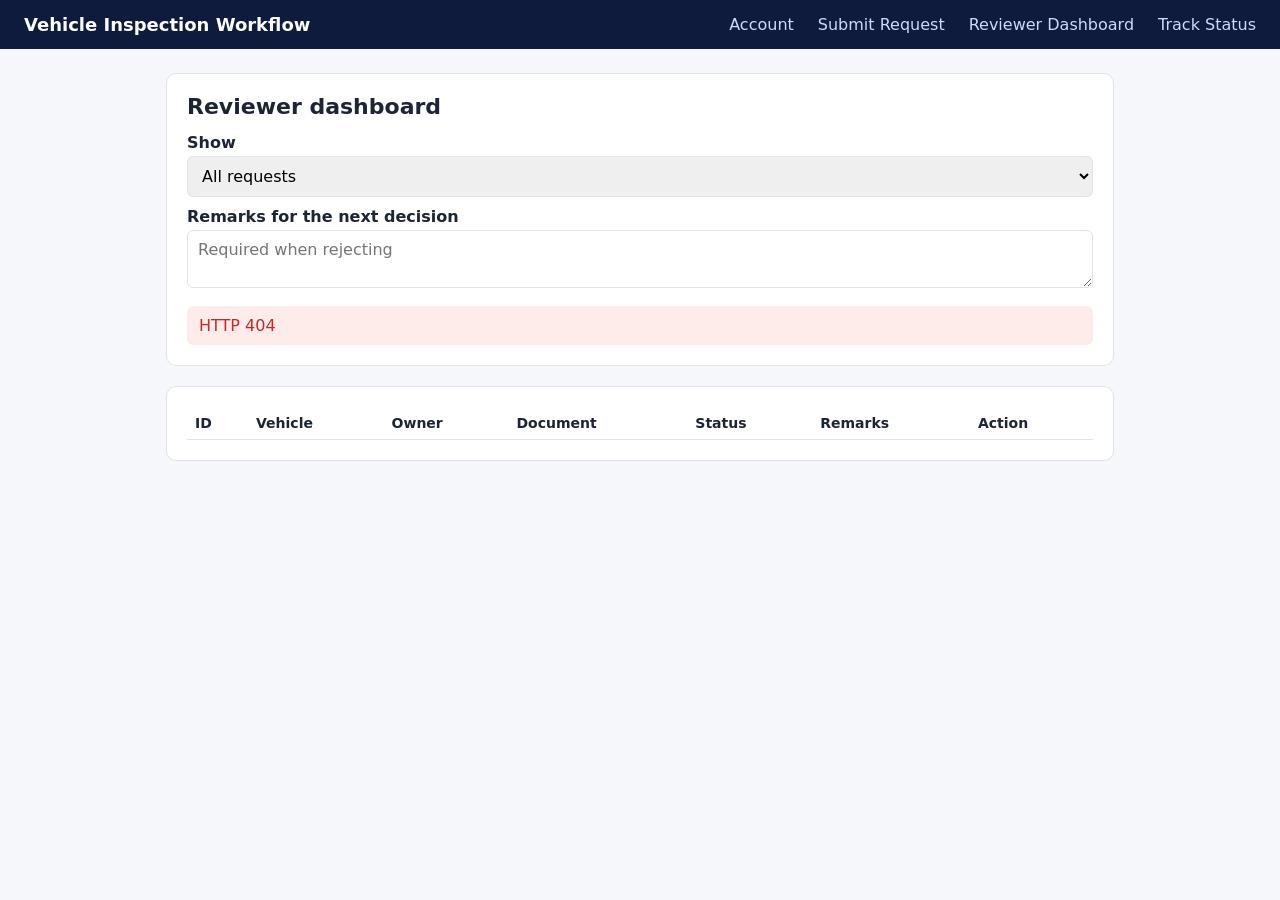
==== src/main/resources/static/reviewer.html @ 3f442c83 "feat: complete MVP - login, reviewer dashboard, remarks, error handling - Add login endpoint with BC" ====
<!DOCTYPE html>
<html lang="en">
<head>
<meta charset="UTF-8"><meta name="viewport" content="width=device-width, initial-scale=1.0">
<title>Vehicle Inspection - Reviewer Dashboard</title>
<link rel="stylesheet" href="app.css">
</head>
<body>
<header><strong>Vehicle Inspection Workflow</strong><a href="index.html">Account</a><a href="apply.html">Submit Request</a><a href="reviewer.html">Reviewer Dashboard</a><a href="status.html">Track Status</a></header>
<main>
  <section class="card">
    <h1>Reviewer dashboard</h1>
    <label for="statusFilter">Show</label>
    <select id="statusFilter">
      <option value="">All requests</option><option value="SUBMITTED">Submitted</option>
      <option value="UNDER_REVIEW">Under review</option><option value="APPROVED">Approved</option><option value="REJECTED">Rejected</option>
    </select>
    <label for="remarks">Remarks for the next decision</label>
    <textarea id="remarks" rows="2" placeholder="Required when rejecting"></textarea>
    <div id="dashboardMessage" class="msg"></div>
  </section>
  <section class="card">
    <table id="requestsTable">
      <thead><tr><th>ID</th><th>Vehicle</th><th>Owner</th><th>Document</th><th>Status</th><th>Remarks</th><th>Action</th></tr></thead>
      <tbody></tbody>
    </table>
    <p id="emptyState" class="muted" style="display:none">No requests to show.</p>
  </section>
</main>
<script src="app.js"></script>
<script>
async function load() {
  const status = statusFilter.value;
  const rows = await api("GET", "/api/inspection-requests" + (status ? "?status=" + status : ""));
  const body = document.querySelector("#requestsTable tbody");
  body.innerHTML = rows.map(r => {
    let actions = "";
    if (r.status === "SUBMITTED") actions = '<button class="small" id="review-' + r.id + '" data-action="review" data-id="' + r.id + '">Start review</button>';
    if (r.status === "UNDER_REVIEW") actions =
      '<button class="small ok" id="approve-' + r.id + '" data-action="APPROVE" data-id="' + r.id + '">Approve</button>' +
      '<button class="small bad" id="reject-' + r.id + '" data-action="REJECT" data-id="' + r.id + '">Reject</button>';
    return '<tr id="row-' + r.id + '"><td>' + r.id + '</td><td>' + escapeHtml(r.vehicleNumber) + '<br><span class="muted">' + escapeHtml(r.vehicleType) +
      '</span></td><td>' + escapeHtml(r.ownerName) + '</td><td>' + escapeHtml(r.documentName) +
      '</td><td><span class="badge ' + r.status + '" id="status-' + r.id + '">' + r.status + '</span></td><td>' + escapeHtml(r.remarks) +
      '</td><td>' + actions + '</td></tr>';
  }).join("");
  emptyState.style.display = rows.length ? "none" : "block";
}
document.querySelector("#requestsTable").addEventListener("click", async e => {
  const button = e.target.closest("button[data-action]");
  if (!button) return;
  const id = button.dataset.id, action = button.dataset.action;
  try {
    if (action === "review") {
      await api("PUT", "/api/inspection-requests/" + id + "/review");
      showMessage("dashboardMessage", "Request " + id + " is now UNDER_REVIEW", true);
    } else {
      const query = "decision=" + action + "&remarks=" + encodeURIComponent(remarks.value);
      const r = await api("PUT", "/api/inspection-requests/" + id + "/decision?" + query);
      showMessage("dashboardMessage", "Request " + id + " is now " + r.status, true);
      remarks.value = "";
    }
    await load();
  } catch (err) { showMessage("dashboardMessage", err.message, false); }
});
statusFilter.addEventListener("change", load);
load().catch(err => showMessage("dashboardMessage", err.message, false));
</script>
</body>
</html>
---- src/main/resources/static/app.css ----
:root { --bg:#f5f7fb; --card:#fff; --ink:#1d2433; --muted:#5b6475; --brand:#1f5eff; --ok:#11804a; --bad:#c62828; --line:#dfe3ec; }
* { box-sizing: border-box; }
body { margin:0; font-family: system-ui, "Segoe UI", Roboto, Arial, sans-serif; background:var(--bg); color:var(--ink); }
header { background:#0f1b3d; color:#fff; padding:14px 24px; display:flex; gap:24px; align-items:center; flex-wrap:wrap; }
header strong { font-size:18px; margin-right:auto; }
header a { color:#cfd8ff; text-decoration:none; }
header a.active, header a:hover { color:#fff; text-decoration:underline; }
main { max-width:980px; margin:24px auto; padding:0 16px; }
.card { background:var(--card); border:1px solid var(--line); border-radius:10px; padding:20px; margin-bottom:20px; }
h1 { font-size:22px; margin:0 0 14px; } h2 { font-size:18px; margin:0 0 12px; }
label { display:block; font-weight:600; margin:10px 0 4px; }
input, select, textarea { width:100%; padding:9px 10px; border:1px solid var(--line); border-radius:6px; font:inherit; }
button { margin-top:14px; background:var(--brand); color:#fff; border:0; border-radius:6px; padding:9px 16px; font:inherit; cursor:pointer; }
button.ok { background:var(--ok); } button.bad { background:var(--bad); } button.small { margin:0 4px 0 0; padding:5px 10px; font-size:13px; }
.grid { display:grid; grid-template-columns:repeat(auto-fit,minmax(280px,1fr)); gap:20px; }
.msg { margin-top:14px; padding:10px 12px; border-radius:6px; white-space:pre-wrap; display:none; }
.msg.show { display:block; } .msg.success { background:#e6f6ee; color:var(--ok); } .msg.error { background:#fdecea; color:var(--bad); }
table { width:100%; border-collapse:collapse; font-size:14px; } th, td { text-align:left; padding:8px; border-bottom:1px solid var(--line); vertical-align:top; }
.badge { display:inline-block; padding:2px 8px; border-radius:10px; font-size:12px; font-weight:700; background:#e8ecf7; }
.badge.APPROVED { background:#e6f6ee; color:var(--ok); } .badge.REJECTED { background:#fdecea; color:var(--bad); } .badge.UNDER_REVIEW { background:#fff4d6; color:#8a5a00; }
.muted { color:var(--muted); font-size:14px; }
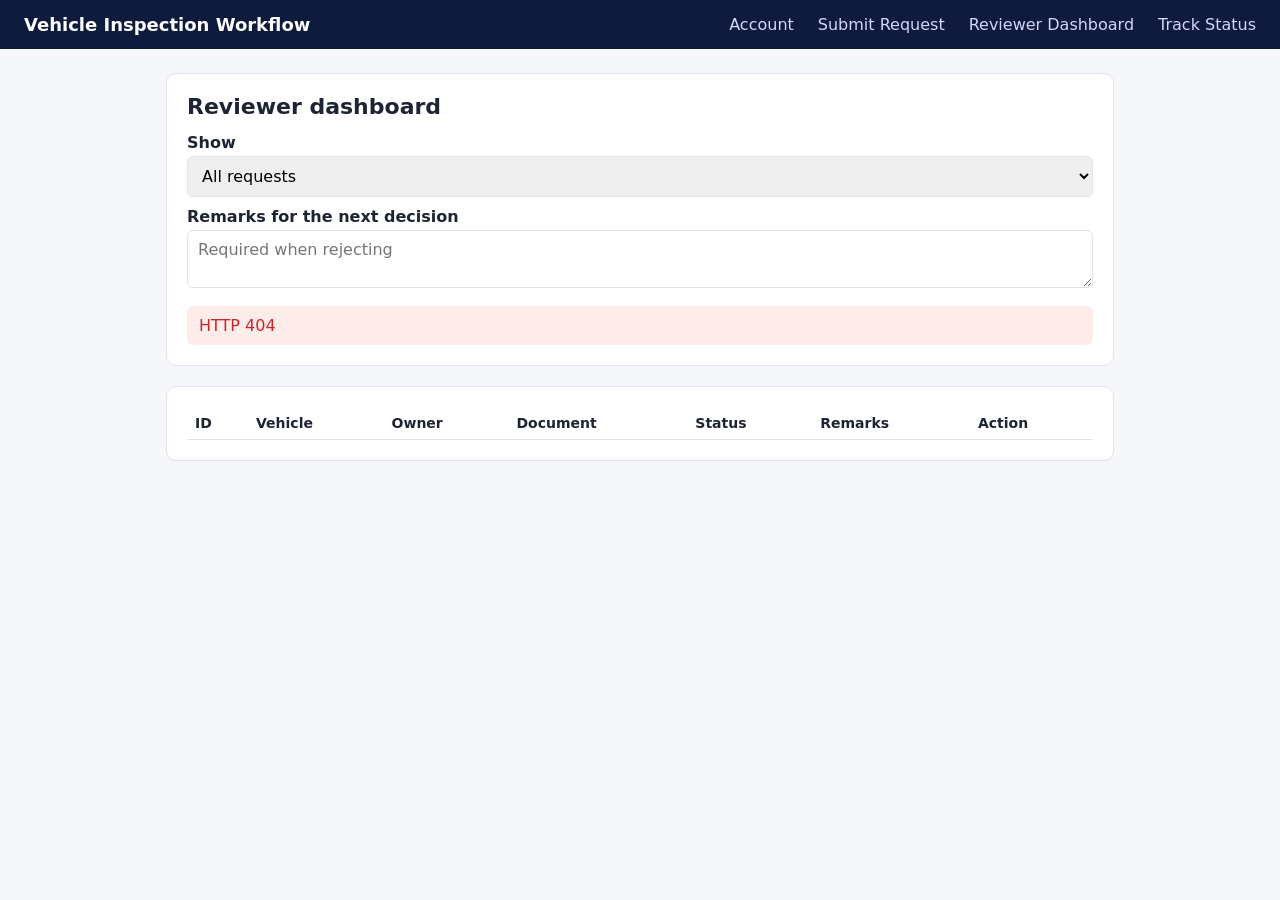
==== commit 0ebabc81: "test: introduce deliberate defect in reviewer decision buttons The reviewer dashboard now sends APPR" ====
--- a/src/main/resources/static/reviewer.html
+++ b/src/main/resources/static/reviewer.html
@@ -55,7 +55,7 @@
       await api("PUT", "/api/inspection-requests/" + id + "/review");
       showMessage("dashboardMessage", "Request " + id + " is now UNDER_REVIEW", true);
     } else {
-      const query = "decision=" + action + "&remarks=" + encodeURIComponent(remarks.value);
+      const query = "decision=" + action + "D&remarks=" + encodeURIComponent(remarks.value);
       const r = await api("PUT", "/api/inspection-requests/" + id + "/decision?" + query);
       showMessage("dashboardMessage", "Request " + id + " is now " + r.status, true);
       remarks.value = "";
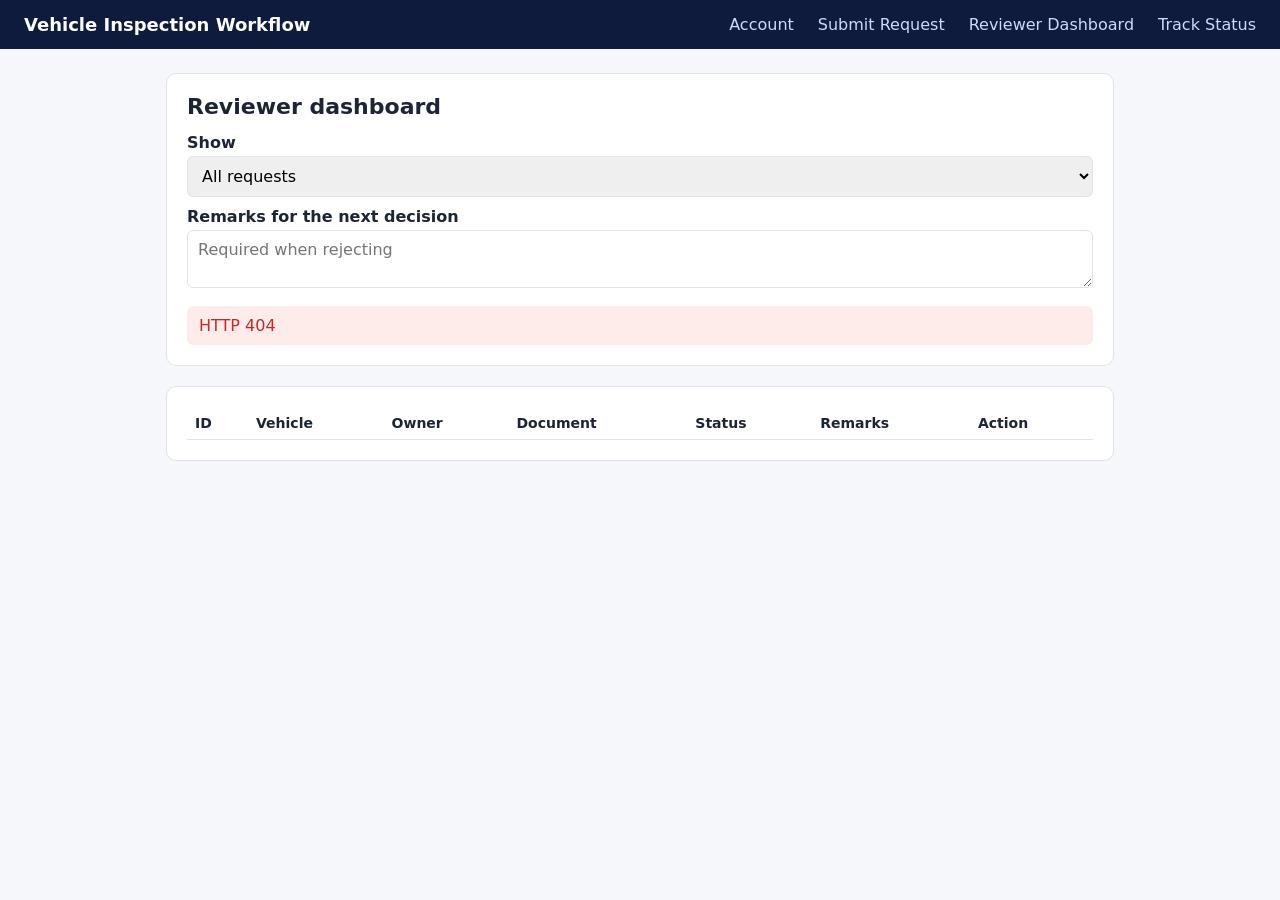
==== commit 69a8be7d: "fix: send APPROVE/REJECT decision from reviewer dashboard Corrects the deliberate defect caught by S" ====
--- a/src/main/resources/static/reviewer.html
+++ b/src/main/resources/static/reviewer.html
@@ -55,7 +55,7 @@
       await api("PUT", "/api/inspection-requests/" + id + "/review");
       showMessage("dashboardMessage", "Request " + id + " is now UNDER_REVIEW", true);
     } else {
-      const query = "decision=" + action + "D&remarks=" + encodeURIComponent(remarks.value);
+      const query = "decision=" + action + "&remarks=" + encodeURIComponent(remarks.value);
       const r = await api("PUT", "/api/inspection-requests/" + id + "/decision?" + query);
       showMessage("dashboardMessage", "Request " + id + " is now " + r.status, true);
       remarks.value = "";
